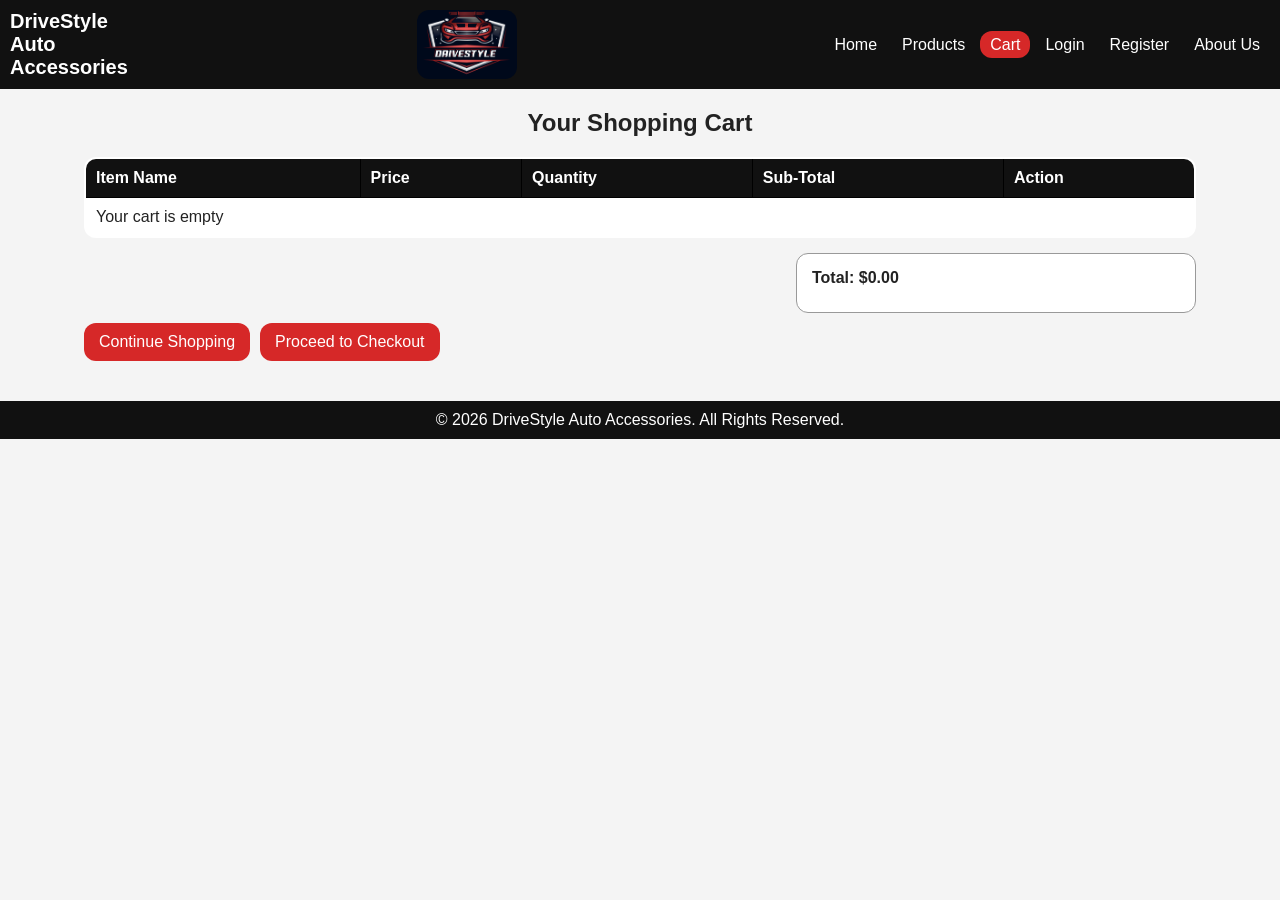
==== cart.html @ 3e587ee0 "Add files via upload" ====
<!DOCTYPE html>
<html lang="en">
<head>
  <meta charset="UTF-8" />
  <meta name="viewport" content="width=device-width, initial-scale=1.0" />
  <title>Cart | DriveStyle Auto Accessories</title>
  <link rel="stylesheet" href="style.css" />
</head>
<body>
  <header class="site-header">
    <div class="logo">DriveStyle Auto Accessories</div>
	<img src="Drivestylelogo.png" alt="Website Logo" class="logo">
    <nav>
      <ul class="nav-links">
        <li><a href="index.html">Home</a></li>
        <li><a href="products.html">Products</a></li>
        <li><a href="cart.html" class="active">Cart</a></li>
        <li><a href="login.html">Login</a></li>
        <li><a href="register.html">Register</a></li>
        <li><a href="about.html">About Us</a></li>
      </ul>
    </nav>
  </header>

  <main class="cart-page">
    <section class="page-title">
      <h1>Your Shopping Cart</h1>
    </section>

    <section class="cart-table-section">
      <table class="cart-table">
        <thead>
          <tr>
            <th>Item Name</th>
            <th>Price</th>
            <th>Quantity</th>
            <th>Sub-Total</th>
            <th>Action</th>
          </tr>
        </thead>
        <tbody id="cartItems">
        </tbody>
      </table>
    </section>

    <section class="cart-summary">
    </section>

    <div class="btn-group">
      <a href="products.html" class="btn secondary">Continue Shopping</a>
      <a href="checkout.html" class="btn primary">Proceed to Checkout</a>
    </div>
  </main>

  <footer>
    <p>&copy; 2026 DriveStyle Auto Accessories. All Rights Reserved.</p>
  </footer>

  <script src="script.js"></script>
</body>
</html>
---- style.css ----
:root {
  --primary-color: #111111;
  --secondary-color: #f4f4f4;
  --accent-color: #d62828;
  --text-color: #222222;
  --white: #ffffff;
  --border-color: #dddddd;
  --shadow: none;
  --radius: 12px;
  --transition: none;
  --max-width: 1200px;
  --font-main: Arial, Helvetica, sans-serif;
}

* {
  margin: 0;
  padding: 0;
  box-sizing: border-box;
}

body {
  font-family: Arial, sans-serif;
  background-color: #f4f4f4;
  color: #222222;
}

nav ul {
  list-style: none;
}

main {
  width: 90%;
  margin: 0 auto;
  padding: 20px;
}

img {
  width: 100%;
  display: block;
  border-radius: 12px;
}

.logo {
  width: 100px;
  height: auto;
}

a {
  text-decoration: none;
  color: inherit;
}

.site-header {
  background-color: #111111;
  color: white;
  padding: 10px;
  display: flex;
  justify-content: space-between;
  align-items: center;
}

.logo {
  font-size: 20px;
  font-weight: bold;
}

.nav-links {
  display: flex;
  gap: 5px;
}

.nav-links a {
  color: white;
  padding: 5px 10px;
  border-radius: 12px;
}

.nav-links a:hover,
.nav-links a.active {
  background-color: #d62828;
}

.btn {
  display: inline-block;
  background-color: #d62828;
  color: white;
  border: none;
  padding: 10px 15px;
  cursor: pointer;
  font-size: 16px;
  border-radius: 12px;
}

.btn:hover {
  background-color: #b52020;
}

.home {
  display: grid;
  grid-template-columns: 1fr 1fr;
  gap: 20px;
  margin-top: 20px;
}

.home-text h1 {
  font-size: 30px;
  margin-bottom: 10px;
}

.home-text p {
  margin-bottom: 10px;
}

.features {
  margin-top: 30px;
}

.features h2,
.page-title h1,
.about-card h1,
.form-container h1 {
  text-align: center;
  margin-bottom: 10px;
}

.feature-grid {
  display: grid;
  grid-template-columns: repeat(3, 1fr);
  gap: 15px;
  margin-top: 15px;
}

.card,
.product-card,
.form-container,
.about-card,
.checkout-summary,
.cart-summary {
  background: white;
  padding: 15px;
  border: 1px solid #999;
  border-radius: 12px;
}

.card h3 {
  margin-bottom: 10px;
  color: #d62828;
}

.form-page {
  display: flex;
  justify-content: center;
  align-items: center;
  min-height: 75vh;
}

.form-container {
  width: 100%;
  max-width: 500px;
}

form {
  display: flex;
  flex-direction: column;
  gap: 10px;
}

label {
  font-weight: bold;
}

input,
textarea {
  width: 100%;
  padding: 10px;
  border: 1px solid #999;
  font-size: 16px;
  border-radius: 12px;
}

input:focus,
textarea:focus {
  outline: none;
  border-color: #d62828;
}

.message {
  font-size: 14px;
  font-weight: bold;
  color: #d62828;
}

#checkoutMessage.success,
#registerMessage.success,
#loginMessage.success {
  color: green;
}

.products-page {
  padding-top: 10px;
}

.page-title {
  text-align: center;
  margin-bottom: 20px;
}

.product-grid {
  display: grid;
  grid-template-columns: repeat(3, 1fr);
  gap: 15px;
}

.product-card h2 {
  margin: 10px 0 5px;
}

.product-card p {
  margin-bottom: 5px;
}

.price {
  font-weight: bold;
  color: #d62828;
  font-size: 18px;
}

.cart-table-section {
  overflow-x: auto;
  margin-bottom: 15px;
}

.cart-table {
  width: 100%;
  border-collapse: collapse;
  background: white;
  border: 2px solid #000;
  border-radius: 12px;
  overflow: hidden;
}

.cart-table th,
.cart-table td {
  padding: 10px;
  border: 1px solid #000;
  text-align: left;
}

.cart-table th {
  background-color: #111111;
  color: white;
}

.cart-summary {
  max-width: 400px;
  margin-left: auto;
  margin-top: 10px;
}

.cart-summary p {
  margin-bottom: 10px;
}

.btn-group {
  display: flex;
  gap: 10px;
  margin-top: 10px;
}

.checkout-layout {
  display: grid;
  grid-template-columns: 2fr 1fr;
  gap: 15px;
}

.checkout-form {
  background: white;
  padding: 15px;
  border: 1px solid #999;
  border-radius: 12px;
}

.checkout-summary h2 {
  margin-bottom: 10px;
}

.checkout-summary p {
  margin-bottom: 5px;
}

.about-page {
  display: flex;
  justify-content: center;
}

.about-card {
  width: 100%;
  max-width: 750px;
}

.about-card h2 {
  margin-top: 15px;
  margin-bottom: 5px;
  color: #d62828;
}

footer {
  background-color: #111111;
  color: white;
  text-align: center;
  padding: 10px;
  margin-top: 20px;
}

@media (max-width: 950px) {
  .hero,
  .checkout-layout,
  .feature-grid,
  .product-grid {
    grid-template-columns: 1fr 1fr;
  }
}

@media (max-width: 600px) {
  .site-header {
    flex-direction: column;
    align-items: flex-start;
  }

  .nav-links {
    flex-direction: column;
    width: 100%;
  }

  .hero,
  .checkout-layout,
  .feature-grid,
  .produc
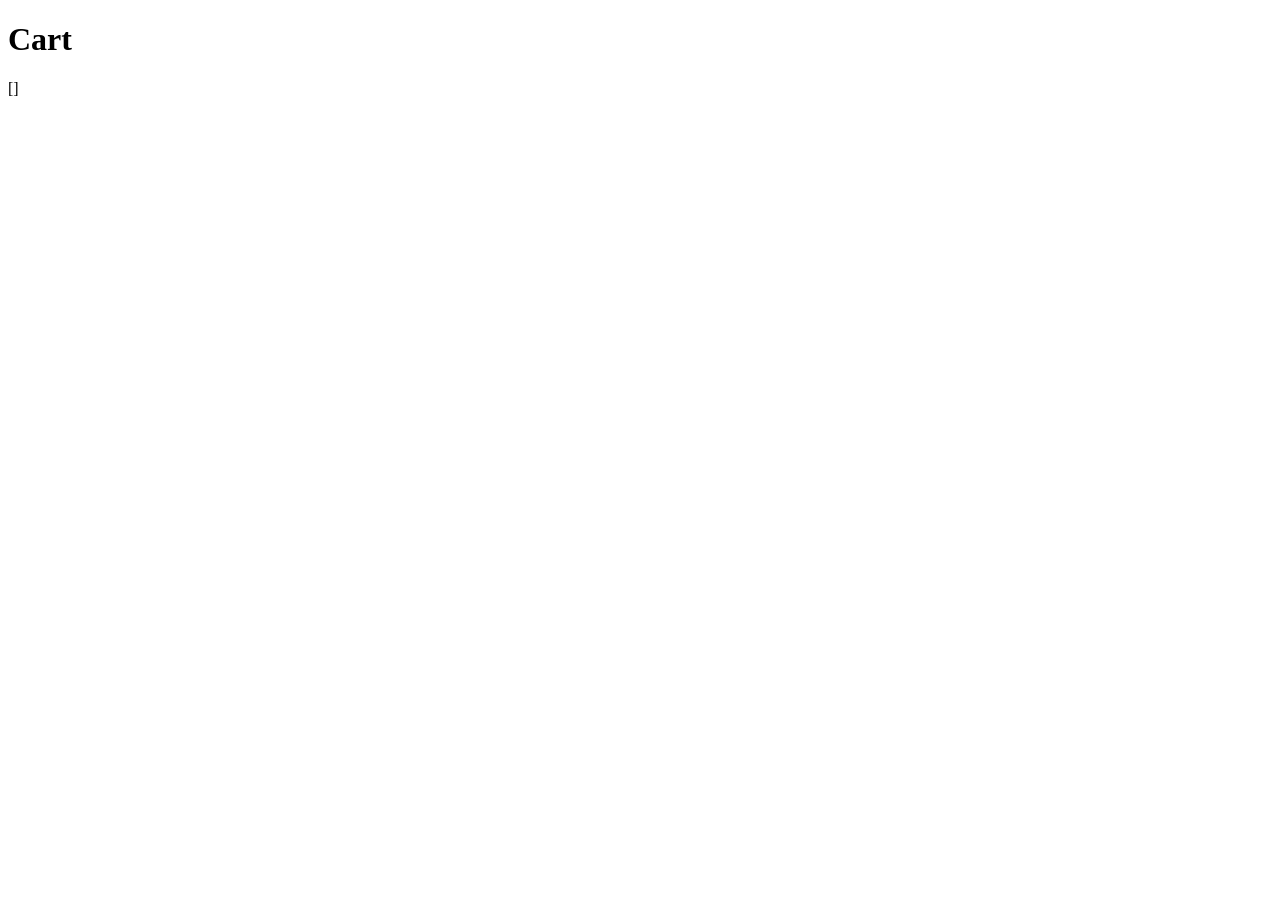
==== commit 20738812: "Add files via upload" ====
--- a/cart.html
+++ b/cart.html
@@ -1,61 +1,13 @@
 <!DOCTYPE html>
-<html lang="en">
-<head>
-  <meta charset="UTF-8" />
-  <meta name="viewport" content="width=device-width, initial-scale=1.0" />
-  <title>Cart | DriveStyle Auto Accessories</title>
-  <link rel="stylesheet" href="style.css" />
-</head>
+<html>
+<head><title>Cart</title></head>
 <body>
-  <header class="site-header">
-    <div class="logo">DriveStyle Auto Accessories</div>
-	<img src="Drivestylelogo.png" alt="Website Logo" class="logo">
-    <nav>
-      <ul class="nav-links">
-        <li><a href="index.html">Home</a></li>
-        <li><a href="products.html">Products</a></li>
-        <li><a href="cart.html" class="active">Cart</a></li>
-        <li><a href="login.html">Login</a></li>
-        <li><a href="register.html">Register</a></li>
-        <li><a href="about.html">About Us</a></li>
-      </ul>
-    </nav>
-  </header>
+<h1>Cart</h1>
+<div id="cart"></div>
 
-  <main class="cart-page">
-    <section class="page-title">
-      <h1>Your Shopping Cart</h1>
-    </section>
-
-    <section class="cart-table-section">
-      <table class="cart-table">
-        <thead>
-          <tr>
-            <th>Item Name</th>
-            <th>Price</th>
-            <th>Quantity</th>
-            <th>Sub-Total</th>
-            <th>Action</th>
-          </tr>
-        </thead>
-        <tbody id="cartItems">
-        </tbody>
-      </table>
-    </section>
-
-    <section class="cart-summary">
-    </section>
-
-    <div class="btn-group">
-      <a href="products.html" class="btn secondary">Continue Shopping</a>
-      <a href="checkout.html" class="btn primary">Proceed to Checkout</a>
-    </div>
-  </main>
-
-  <footer>
-    <p>&copy; 2026 DriveStyle Auto Accessories. All Rights Reserved.</p>
-  </footer>
-
-  <script src="script.js"></script>
+<script>
+let cart = JSON.parse(localStorage.getItem("cart"))||[];
+document.getElementById("cart").innerText = JSON.stringify(cart);
+</script>
 </body>
 </html>
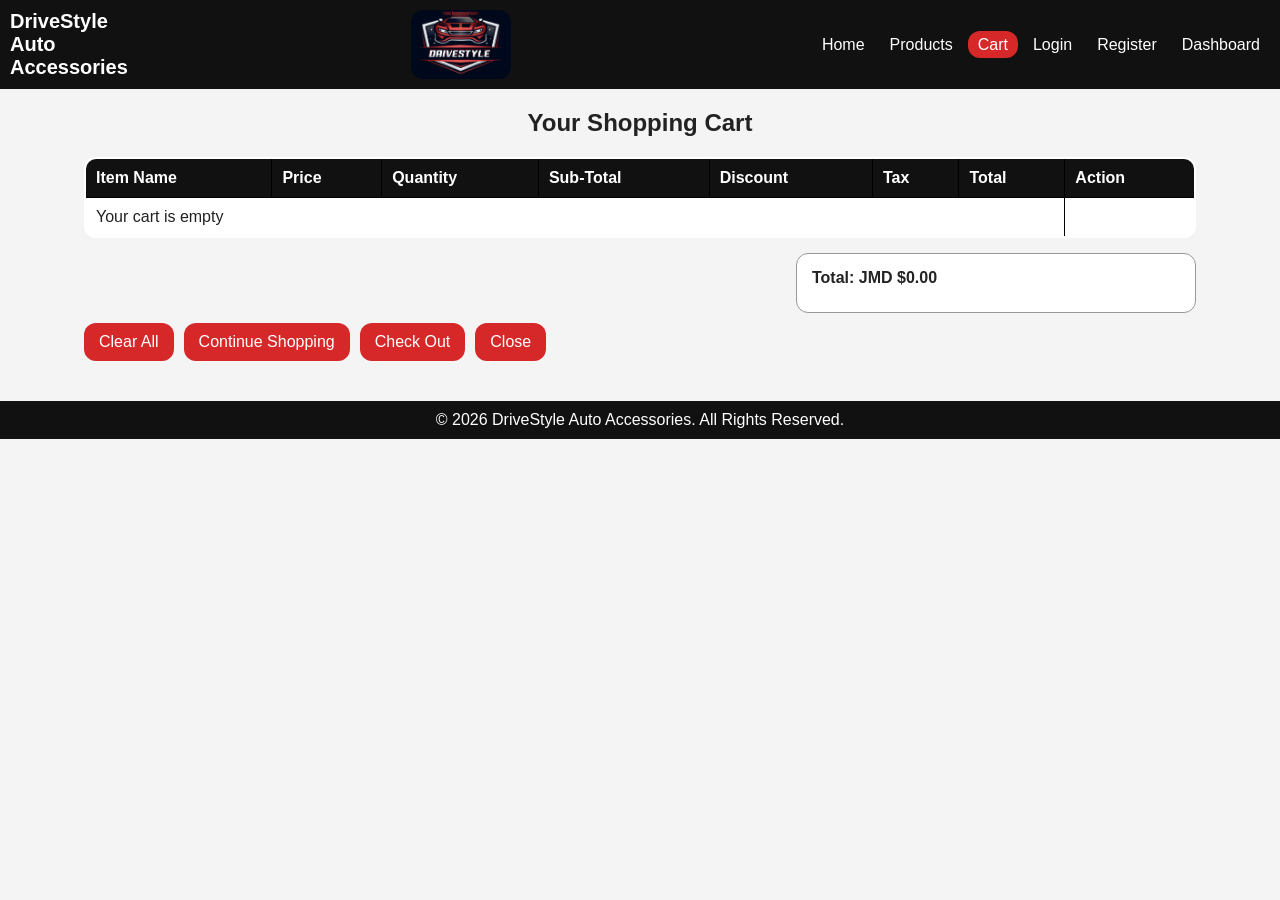
==== commit 91e5aaa8: "Add files via upload" ====
--- a/cart.html
+++ b/cart.html
@@ -1,13 +1,65 @@
 <!DOCTYPE html>
-<html>
-<head><title>Cart</title></head>
+<html lang="en">
+<head>
+  <meta charset="UTF-8" />
+  <meta name="viewport" content="width=device-width, initial-scale=1.0" />
+  <title>Cart | DriveStyle Auto Accessories</title>
+  <link rel="stylesheet" href="style.css" />
+</head>
 <body>
-<h1>Cart</h1>
-<div id="cart"></div>
+  <header class="site-header">
+    <div class="logo">DriveStyle Auto Accessories</div>
+    <img src="Drivestylelogo.png" alt="Website Logo" class="logo">
+    <nav>
+      <ul class="nav-links">
+        <li><a href="index.html">Home</a></li>
+        <li><a href="products.html">Products</a></li>
+        <li><a href="cart.html" class="active">Cart</a></li>
+        <li><a href="login.html">Login</a></li>
+        <li><a href="register.html">Register</a></li>
+        <li><a href="dashboard.html">Dashboard</a></li>
+      </ul>
+    </nav>
+  </header>
 
-<script>
-let cart = JSON.parse(localStorage.getItem("cart"))||[];
-document.getElementById("cart").innerText = JSON.stringify(cart);
-</script>
+  <main class="cart-page" id="cartSection">
+    <section class="page-title">
+      <h1>Your Shopping Cart</h1>
+    </section>
+
+    <section class="cart-table-section">
+      <table class="cart-table">
+        <thead>
+          <tr>
+            <th>Item Name</th>
+            <th>Price</th>
+            <th>Quantity</th>
+            <th>Sub-Total</th>
+            <th>Discount</th>
+            <th>Tax</th>
+            <th>Total</th>
+            <th>Action</th>
+          </tr>
+        </thead>
+        <tbody id="cartItems">
+        </tbody>
+      </table>
+    </section>
+
+    <section class="cart-summary"></section>
+
+    <div class="btn-group">
+      <button type="button" class="btn secondary">Clear All</button>
+      <a href="products.html" class="btn secondary">Continue Shopping</a>
+      <a href="checkout.html" class="btn primary">Check Out</a>
+      <button type="button" class="btn secondary" onclick="closeCart()">Close</button>
+    </div>
+  </main>
+
+  <footer>
+    <p>&copy; 2026 DriveStyle Auto Accessories. All Rights Reserved.</p>
+  </footer>
+
+  <script src="script.js"></script>
 </body>
 </html>
--- a/style.css
+++ b/style.css
@@ -0,0 +1,338 @@
+:root {
+  --primary-color: #111111;
+  --secondary-color: #f4f4f4;
+  --accent-color: #d62828;
+  --text-color: #222222;
+  --white: #ffffff;
+  --border-color: #dddddd;
+  --shadow: none;
+  --radius: 12px;
+  --transition: none;
+  --max-width: 1200px;
+  --font-main: Arial, Helvetica, sans-serif;
+}
+
+* {
+  margin: 0;
+  padding: 0;
+  box-sizing: border-box;
+}
+
+body {
+  font-family: Arial, sans-serif;
+  background-color: #f4f4f4;
+  color: #222222;
+}
+
+nav ul {
+  list-style: none;
+}
+
+main {
+  width: 90%;
+  margin: 0 auto;
+  padding: 20px;
+}
+
+img {
+  width: 100%;
+  display: block;
+  border-radius: 12px;
+}
+
+.logo {
+  width: 100px;
+  height: auto;
+}
+
+a {
+  text-decoration: none;
+  color: inherit;
+}
+
+.site-header {
+  background-color: #111111;
+  color: white;
+  padding: 10px;
+  display: flex;
+  justify-content: space-between;
+  align-items: center;
+}
+
+.logo {
+  font-size: 20px;
+  font-weight: bold;
+}
+
+.nav-links {
+  display: flex;
+  gap: 5px;
+}
+
+.nav-links a {
+  color: white;
+  padding: 5px 10px;
+  border-radius: 12px;
+}
+
+.nav-links a:hover,
+.nav-links a.active {
+  background-color: #d62828;
+}
+
+.btn {
+  display: inline-block;
+  background-color: #d62828;
+  color: white;
+  border: none;
+  padding: 10px 15px;
+  cursor: pointer;
+  font-size: 16px;
+  border-radius: 12px;
+}
+
+.btn:hover {
+  background-color: #b52020;
+}
+
+.home {
+  display: grid;
+  grid-template-columns: 1fr 1fr;
+  gap: 20px;
+  margin-top: 20px;
+}
+
+.home-text h1 {
+  font-size: 30px;
+  margin-bottom: 10px;
+}
+
+.home-text p {
+  margin-bottom: 10px;
+}
+
+.features {
+  margin-top: 30px;
+}
+
+.features h2,
+.page-title h1,
+.about-card h1,
+.form-container h1 {
+  text-align: center;
+  margin-bottom: 10px;
+}
+
+.feature-grid {
+  display: grid;
+  grid-template-columns: repeat(3, 1fr);
+  gap: 15px;
+  margin-top: 15px;
+}
+
+.card,
+.product-card,
+.form-container,
+.about-card,
+.checkout-summary,
+.cart-summary {
+  background: white;
+  padding: 15px;
+  border: 1px solid #999;
+  border-radius: 12px;
+}
+
+.card h3 {
+  margin-bottom: 10px;
+  color: #d62828;
+}
+
+.form-page {
+  display: flex;
+  justify-content: center;
+  align-items: center;
+  min-height: 75vh;
+}
+
+.form-container {
+  width: 100%;
+  max-width: 500px;
+}
+
+form {
+  display: flex;
+  flex-direction: column;
+  gap: 10px;
+}
+
+label {
+  font-weight: bold;
+}
+
+input,
+textarea {
+  width: 100%;
+  padding: 10px;
+  border: 1px solid #999;
+  font-size: 16px;
+  border-radius: 12px;
+}
+
+input:focus,
+textarea:focus {
+  outline: none;
+  border-color: #d62828;
+}
+
+.message {
+  font-size: 14px;
+  font-weight: bold;
+  color: #d62828;
+}
+
+#checkoutMessage.success,
+#registerMessage.success,
+#loginMessage.success {
+  color: green;
+}
+
+.products-page {
+  padding-top: 10px;
+}
+
+.page-title {
+  text-align: center;
+  margin-bottom: 20px;
+}
+
+.product-grid {
+  display: grid;
+  grid-template-columns: repeat(3, 1fr);
+  gap: 15px;
+}
+
+.product-card h2 {
+  margin: 10px 0 5px;
+}
+
+.product-card p {
+  margin-bottom: 5px;
+}
+
+.price {
+  font-weight: bold;
+  color: #d62828;
+  font-size: 18px;
+}
+
+.cart-table-section {
+  overflow-x: auto;
+  margin-bottom: 15px;
+}
+
+.cart-table {
+  width: 100%;
+  border-collapse: collapse;
+  background: white;
+  border: 2px solid #000;
+  border-radius: 12px;
+  overflow: hidden;
+}
+
+.cart-table th,
+.cart-table td {
+  padding: 10px;
+  border: 1px solid #000;
+  text-align: left;
+}
+
+.cart-table th {
+  background-color: #111111;
+  color: white;
+}
+
+.cart-summary {
+  max-width: 400px;
+  margin-left: auto;
+  margin-top: 10px;
+}
+
+.cart-summary p {
+  margin-bottom: 10px;
+}
+
+.btn-group {
+  display: flex;
+  gap: 10px;
+  margin-top: 10px;
+}
+
+.checkout-layout {
+  display: grid;
+  grid-template-columns: 2fr 1fr;
+  gap: 15px;
+}
+
+.checkout-form {
+  background: white;
+  padding: 15px;
+  border: 1px solid #999;
+  border-radius: 12px;
+}
+
+.checkout-summary h2 {
+  margin-bottom: 10px;
+}
+
+.checkout-summary p {
+  margin-bottom: 5px;
+}
+
+.about-page {
+  display: flex;
+  justify-content: center;
+}
+
+.about-card {
+  width: 100%;
+  max-width: 750px;
+}
+
+.about-card h2 {
+  margin-top: 15px;
+  margin-bottom: 5px;
+  color: #d62828;
+}
+
+footer {
+  background-color: #111111;
+  color: white;
+  text-align: center;
+  padding: 10px;
+  margin-top: 20px;
+}
+
+@media (max-width: 950px) {
+  .hero,
+  .checkout-layout,
+  .feature-grid,
+  .product-grid {
+    grid-template-columns: 1fr 1fr;
+  }
+}
+
+@media (max-width: 600px) {
+  .site-header {
+    flex-direction: column;
+    align-items: flex-start;
+  }
+
+  .nav-links {
+    flex-direction: column;
+    width: 100%;
+  }
+
+  .hero,
+  .checkout-layout,
+  .feature-grid,
+  .produc
